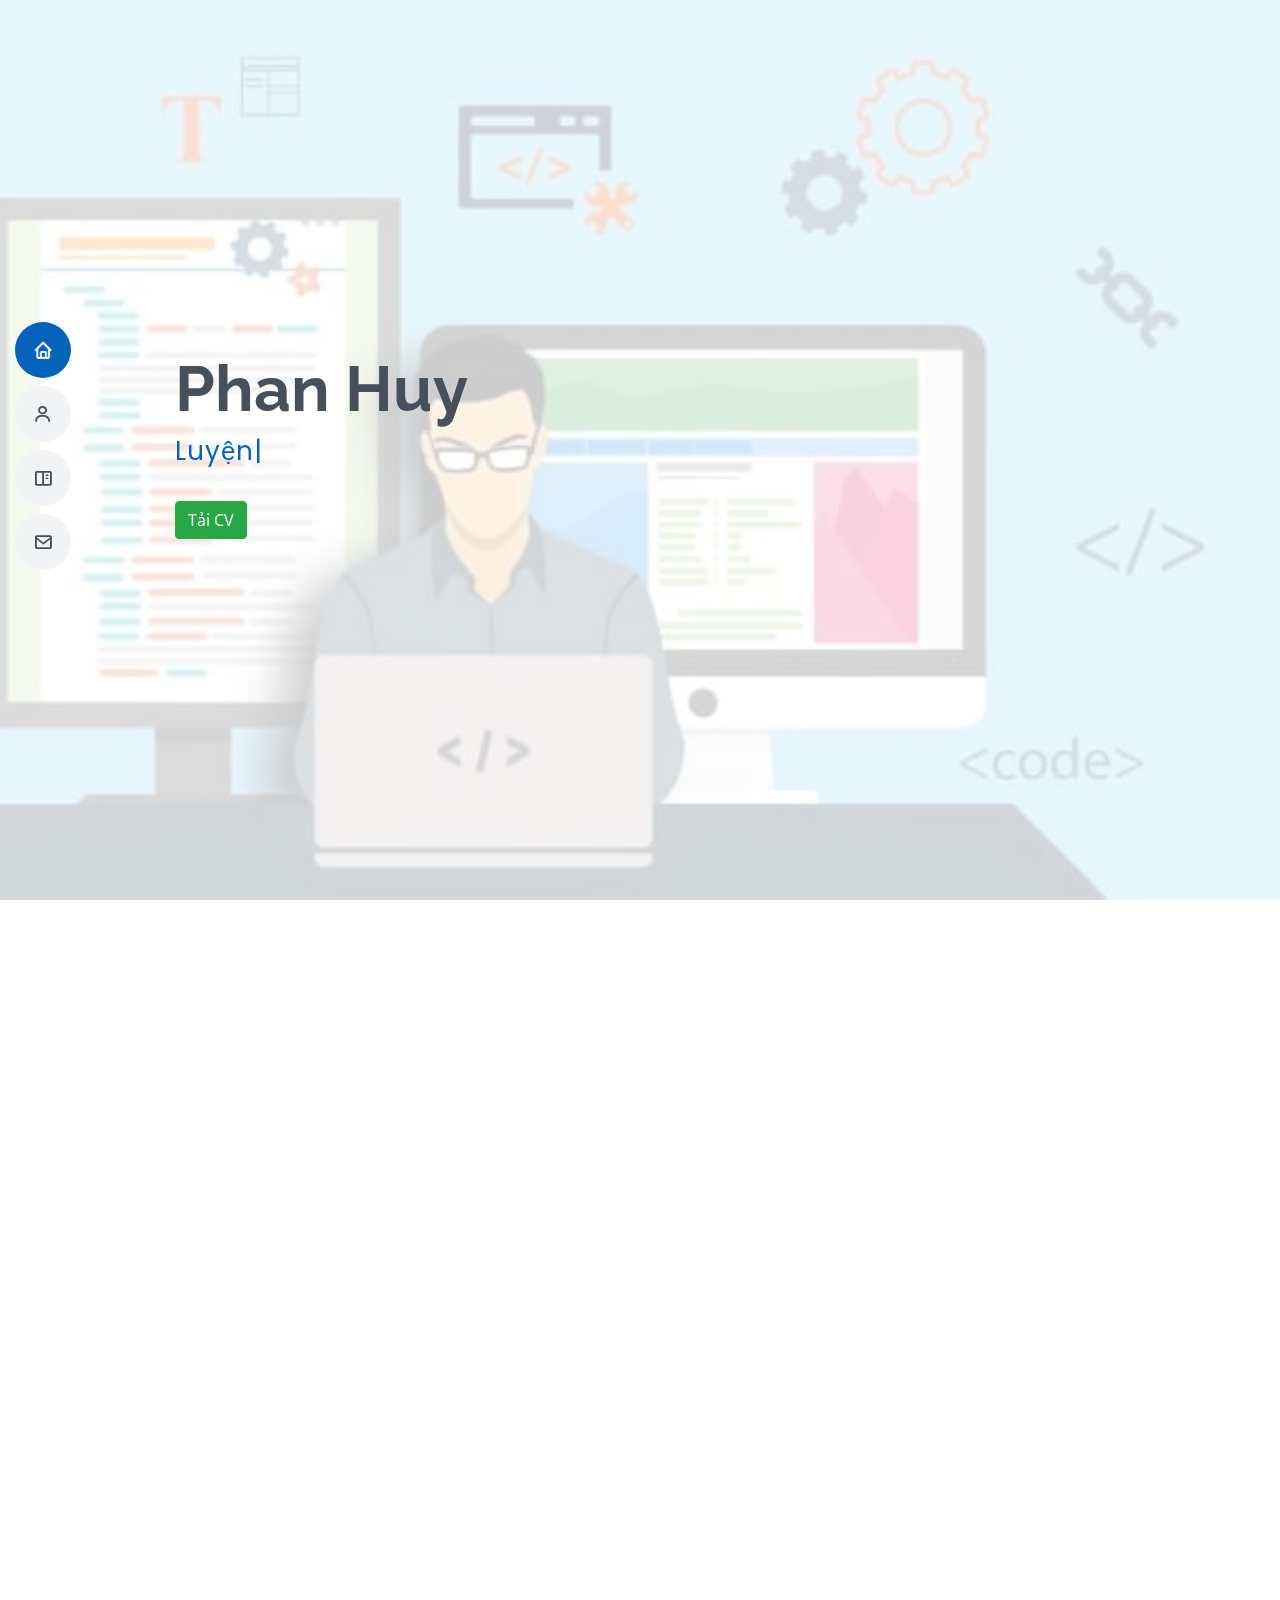
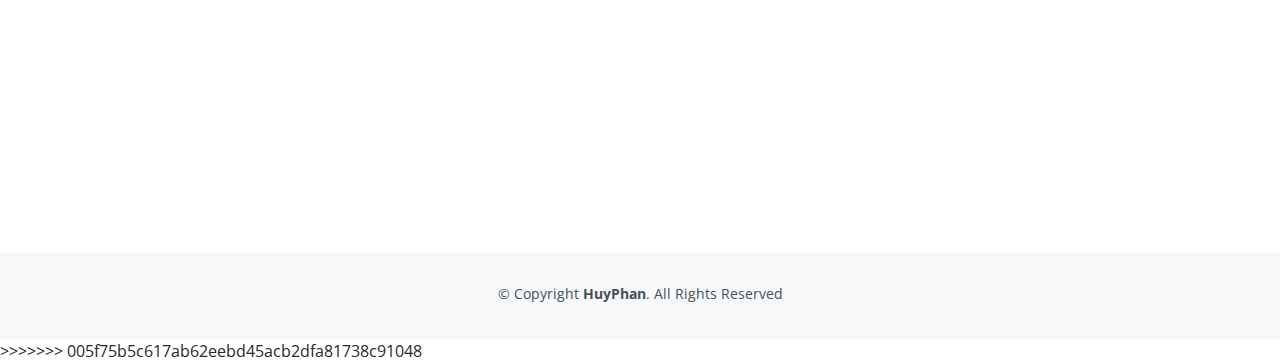
==== index.html @ cb1ea362 "push cv" ====
<!DOCTYPE html>
<html lang="en">

<head>
  <meta charset="utf-8">
  <meta content="width=device-width, initial-scale=1.0" name="viewport">

  <title>CVPhanHuy-ASP.NET Core Developer</title>
  <meta content="" name="description">
  <meta content="" name="keywords">

  <!-- Favicons -->
  <link href="assets/img/identification.png" rel="icon">
  <link href="assets/img/apple-touch-icon.png" rel="apple-touch-icon">

  <!-- Google Fonts -->
  <link
    href="https://fonts.googleapis.com/css?family=Open+Sans:300,300i,400,400i,600,600i,700,700i|Raleway:300,300i,400,400i,500,500i,600,600i,700,700i|Poppins:300,300i,400,400i,500,500i,600,600i,700,700i"
    rel="stylesheet">

  <!-- Vendor CSS Files -->
  <link href="assets/vendor/bootstrap/css/bootstrap.min.css" rel="stylesheet">
  <link href="assets/vendor/icofont/icofont.min.css" rel="stylesheet">
  <link href="assets/vendor/boxicons/css/boxicons.min.css" rel="stylesheet">
  <link href="assets/vendor/venobox/venobox.css" rel="stylesheet">
  <link href="assets/vendor/owl.carousel/assets/owl.carousel.min.css" rel="stylesheet">
  <link href="assets/vendor/aos/aos.css" rel="stylesheet">
  <link rel="stylesheet" href="https://pro.fontawesome.com/releases/v5.10.0/css/all.css"
    integrity="sha384-AYmEC3Yw5cVb3ZcuHtOA93w35dYTsvhLPVnYs9eStHfGJvOvKxVfELGroGkvsg+p" crossorigin="anonymous" />

  <!-- Template Main CSS File -->
  <link href="assets/css/style.css" rel="stylesheet">

  <!-- =======================================================
  * Template Name: MyResume - v2.2.1
  * Template URL: https://bootstrapmade.com/free-html-bootstrap-template-my-resume/
  * Author: BootstrapMade.com
  * License: https://bootstrapmade.com/license/
  ======================================================== -->
</head>

<body>

  <!-- ======= Mobile nav toggle button ======= -->
  <button type="button" class="mobile-nav-toggle d-xl-none"><i class="icofont-navigation-menu"></i></button>

  <!-- ======= Header ======= -->
  <header id="header" class="d-flex flex-column justify-content-center">

    <nav class="nav-menu">
      <ul>
        <li class="active"><a href="#hero"><i class="bx bx-home"></i> <span>Home</span></a></li>
        <li><a href="#about"><i class="bx bx-user"></i> <span>About</span></a></li>
        <li><a href="#portfolio"><i class="bx bx-book-content"></i> <span>Portfolio</span></a></li>
        <li><a href="#contact"><i class="bx bx-envelope"></i> <span>Contact</span></a></li>
      </ul>
    </nav><!-- .nav-menu -->

  </header><!-- End Header -->

  <!-- ======= Hero Section ======= -->
  <section id="hero" class="d-flex flex-column justify-content-center">
    <div class="container" data-aos="zoom-in" data-aos-delay="100">
      <h1>Phan Huy</h1>
      <p><span class="typed" data-typed-items="Luyện tập thử thách không ngại khó!!"></span></p>
      <div class="social-links">
        <a href="assets/img/Phan-Huy-TopCV.vn-200521.111510.pdf" download><button class="btn btn-success">Tải
            CV</button></a>
      </div>
    </div>
  </section><!-- End Hero -->

  <main id="main">
    <!-- ======= About Section ======= -->
    <section id="about" class="about">
      <div class="container" data-aos="fade-up">

        <div class="section-title">
          <h2>Giới thiệu</h2>
        </div>
        <div class="row">
          <div class="col-lg-4">
            <img src="assets/img/Avatar3.JPG" class="img-fluid" alt="">
          </div>
          <div class="col-lg-8 pt-4 pt-lg-0 content">
            <h3>Phan Huy</h3>
            <p class="font-italic">
              ASP.NET Core Developer
            </p>
            <div class="row">
              <div class="col-lg-8">
                <ul>
                  <li><i class="icofont-rounded-right"></i> <strong>Ngày sinh:</strong> 27/11/1998</li>
                  <li><i class="icofont-rounded-right"></i> <strong>SĐT:</strong> 0905739784</li>
                  <li><i class="icofont-rounded-right"></i> <strong>Địa chỉ Email:</strong> huyphan2351@gmail.com</li>
                  <li><i class="icofont-rounded-right"></i> <strong>Sở thích:</strong> Chơi game, đá bóng, đọc sách
                  </li>
                  <li><i class="icofont-rounded-right"></i> <strong>Nơi sống:</strong> Thuận an , Phú Vang , Thừa Thiên
                    Huế</strong> </li>
                </ul>
              </div>

              <div class="row">
                <div class="col-lg-12">
                  <ul>
                    <li><i class="icofont-rounded-right"></i> <strong>Mục tiêu nghề nghiệp:</strong> Mong muốn trở thành
                      1 lập trình viên
                      chuyên nghiệp và được làm việc trong
                      một môi trường hòa đồng vui vẻ , Hi vọng được học
                      hỏi và trao dồi thêm nhiều kiến thức ,
                      kinh nghiệm để trở thành Senior trong
                      5 năm tới.
                    </li>
                  </ul>
                </div>
              </div>
            </div>
          </div>
        </div>

      </div>
    </section><!-- End About Section -->

    <!-- ======= Skills Section ======= -->
    <section id="skills" class="skills section-bg">
      <div class="container" data-aos="fade-up">

        <div class="section-title">
          <h2>Kỹ năng</h2>
          <p>Những kỹ năng đã học được khi học ở Codegym</p>
        </div>

        <div class="row skills-content">

          <div class="col-lg-6">

            <div class="progress">
              <span class="skill">HTML,CSS,JavaScript<i class="val">40%</i></span>
              <div class="progress-bar-wrap">
                <div class="progress-bar" role="progressbar" aria-valuenow="40" aria-valuemin="0" aria-valuemax="100">
                </div>
              </div>
            </div>

            <div class="progress">
              <span class="skill">Bootstrap 4<i class="val">30%</i></span>
              <div class="progress-bar-wrap">
                <div class="progress-bar" role="progressbar" aria-valuenow="30" aria-valuemin="0" aria-valuemax="100">
                </div>
              </div>
            </div>

            <div class="progress">
              <span class="skill">Angular 11<i class="val">20%</i></span>
              <div class="progress-bar-wrap">
                <div class="progress-bar" role="progressbar" aria-valuenow="20" aria-valuemin="0" aria-valuemax="100">
                </div>
              </div>
            </div>

            <div class="progress">
              <span class="skill">Teamwork <i class="val">50%</i></span>
              <div class="progress-bar-wrap">
                <div class="progress-bar" role="progressbar" aria-valuenow="50" aria-valuemin="0" aria-valuemax="100">
                </div>
              </div>
            </div>


            <div class="progress">
              <span class="skill">Tiếng Anh <i class="val">20%</i></span>
              <div class="progress-bar-wrap">
                <div class="progress-bar" role="progressbar" aria-valuenow="20" aria-valuemin="0" aria-valuemax="100">
                </div>
              </div>
            </div>
          </div>

          <div class="col-lg-6">

            <div class="progress">
              <span class="skill">C# , ASP.NET Core 3.1<i class="val">50%</i></span>
              <div class="progress-bar-wrap">
                <div class="progress-bar" role="progressbar" aria-valuenow="50" aria-valuemin="0" aria-valuemax="100">
                </div>
              </div>
            </div>

            <div class="progress">
              <span class="skill">Entity Framework Core 3.1 , Identity Framework Core 3.1<i class="val">50%</i></span>
              <div class="progress-bar-wrap">
                <div class="progress-bar" role="progressbar" aria-valuenow="50" aria-valuemin="0" aria-valuemax="100">
                </div>
              </div>
            </div>

            <div class="progress">
              <span class="skill"> OOP, MVC <i class="val">40%</i></span>
              <div class="progress-bar-wrap">
                <div class="progress-bar" role="progressbar" aria-valuenow="40" aria-valuemin="0" aria-valuemax="100">
                </div>
              </div>
            </div>

            <div class="progress">
              <span class="skill"> REST API,Dapper <i class="val">30%</i></span>
              <div class="progress-bar-wrap">
                <div class="progress-bar" role="progressbar" aria-valuenow="30" aria-valuemin="0" aria-valuemax="100">
                </div>
              </div>
            </div>

            <div class="progress">
              <span class="skill">SQL Server 2017<i class="val">30%</i></span>
              <div class="progress-bar-wrap">
                <div class="progress-bar" role="progressbar" aria-valuenow="30" aria-valuemin="0" aria-valuemax="100">
                </div>
              </div>
            </div>


          </div>

        </div>
    </section><!-- End Skills Section -->

    <!-- ======= Portfolio Section ======= -->
    <section id="portfolio" class="portfolio section-bg">
      <div class="container" data-aos="fade-up">

        <div class="section-title">
          <h2>Portfolio</h2>
        </div>

        <div class="row">
          <div class="col-lg-12 d-flex justify-content-center" data-aos="fade-up" data-aos-delay="100">
            <ul id="portfolio-flters">
              <li data-filter="*" class="filter-active">All</li>
              <li data-filter=".filter-app">Module 1</li>
              <li data-filter=".filter-card">Module 5</li>
              <li data-filter=".filter-web">Module 3</li>
            </ul>
          </div>
        </div>

        <div class="row portfolio-container" data-aos="fade-up" data-aos-delay="200">

          <div class="col-lg-4 col-md-6 portfolio-item filter-app">
            <div class="portfolio-wrap">
              <img src="assets/img/portfolio/navishop.png" class="img-fluid" alt="">
              <div class="portfolio-info">
                <h4>Module 1</h4>
                <p>Website với Html và CSS</p>
                <div class="portfolio-links">
                  <a href="portfolio-details.html" data-gall="portfolioDetailsGallery" data-vbtype="iframe"
                    class="venobox" title="Portfolio Details"><i class="bx bx-link"></i></a>
                </div>
                <div class="portfolio-links">
                  <a target="_blank" href="https://github.com/huyphan222/Casestudy"><i
                      class="fab fa-github-square"></i></a>
                </div>
              </div>
            </div>
          </div>

          <div class="col-lg-4 col-md-6 portfolio-item filter-card">
            <div class="portfolio-wrap">
              <img src="assets/img/portfolio/Untitled.png" class="img-fluid" alt="">
              <div class="portfolio-info">
                <h4>Module 5</h4>
                <p>Website với Angular 11 , ASP.NET Core 3.1 ,RESTful API , SQL Server 2017</p>
                <div class="portfolio-links">
                  <a target="_blank" href="portfolio-details3.html" data-gall="portfolioDetailsGallery"
                    data-vbtype="iframe" class="venobox" title="Portfolio Details"><i class="bx bx-link"></i></a>
                </div>
                <div class="portfolio-links">
                  <a target="_blank" href="https://github.com/NhatTan2007/MedicalExaminationFE"><i
                      class="fab fa-angular"></i></a>
                  <a target="_blank" href="https://github.com/NhatTan2007/MedicalExaminationBE"><i
                      class="fab fa-github-square"></i></a>
                </div>
              </div>
            </div>
          </div>


          <div class="col-lg-4 col-md-6 portfolio-item filter-web">
            <div class="portfolio-wrap">
              <img src="assets/img/portfolio/footballshop.png" class="img-fluid" alt="">
              <div class="portfolio-info">
                <h4>Module 3</h4>
                <p>Website với ASP.NetCore 3.1 MVC , EntityFrameWorkCore,Identity ,SQL Server 2017 </p>
                <div class="portfolio-links">
                  <a href="portfolio-details2.html" data-gall="portfolioDetailsGallery" data-vbtype="iframe"
                    class="venobox" title="Portfolio Details"><i class="bx bx-link"></i></a>
                </div>
                <div class="portfolio-links">
                  <a target="_blank"
                    href="https://github.com/huyphan222/CS-Module3-football-clothing/tree/master/CaseStudy"><i
                      class="fab fa-github-square"></i></a>
                </div>
              </div>
            </div>
          </div>


        </div>
    </section><!-- End Portfolio Section -->


    <!-- ======= Testimonials Section ======= -->
    <section id="testimonials" class="testimonials section-bg">
      <div class="container" data-aos="fade-up">

        <div class="section-title">
          <h2>Người tham chiếu</h2>
        </div>

        <div class="owl-carousel testimonials-carousel" data-aos="zoom-in" data-aos-delay="100">

          <div class="testimonial-item">
            <img src="assets/img/testimonials/AnhKhoa.png" class="testimonial-img" alt="">
            <h3>Nguyễn Hữu Anh Khoa</h3>
            <h4>Giám đốc bộ phận đạo tạo CodeGym chi nhánh Huế </h4>
            <h4>Số điện thoại: 0935 216 417</h4>
            <h4>Email: khoa.nguyen@codegym.com</h4>
          </div>
        </div>
      </div>
    </section><!-- End Testimonials Section -->

    <section id="contact" class="facts">
      <div class="container" data-aos="fade-up">
        <div class="section-title">
          <h2>Liên Hệ</h2>
        </div>
        <div class="row">
          <div class="col-lg-3 col-md-6">
            <div class="count-box">
              <i class="bx bxl-facebook"></i>
              <p>fb.com/huyphan222</p>
            </div>
          </div>

          <div class="col-lg-3 col-md-6 mt-5 mt-md-0">
            <div class="count-box">
              <i class="icofont-email"></i>
              <p>huyphan2513@gmail.com</p>
            </div>
          </div>

          <div class="col-lg-3 col-md-6 mt-5 mt-lg-0">
            <div class="count-box">
              <i class="icofont-smart-phone"></i>
              <p>0905 739 784</p>
            </div>
          </div>

          <div class="col-lg-3 col-md-6 mt-5 mt-lg-0">
            <div class="count-box">
              <i class="icofont-location-arrow"></i>
              <p>2/58 Lê Quang Định, Thuận An , Phú Vang , Thừa Thiên Huế</p>
            </div>
          </div>
        </div>
      </div>
    </section>


  </main><!-- End #main -->

  <!-- ======= Footer ======= -->
  <footer id="footer">
    <div class="container">
      <div class="copyright">
        &copy; Copyright <strong><span>HuyPhan</span></strong>. All Rights Reserved
      </div>

  </footer><!-- End Footer -->
  <a href="#" class="back-to-top"><i class="bx bx-up-arrow-alt"></i></a>
  <div id="preloader"></div>

  <!-- Vendor JS Files -->
  <script src="assets/vendor/jquery/jquery.min.js"></script>
  <script src="assets/vendor/bootstrap/js/bootstrap.bundle.min.js"></script>
  <script src="assets/vendor/jquery.easing/jquery.easing.min.js"></script>
  <script src="assets/vendor/php-email-form/validate.js"></script>
  <script src="assets/vendor/waypoints/jquery.waypoints.min.js"></script>
  <script src="assets/vendor/counterup/counterup.min.js"></script>
  <script src="assets/vendor/isotope-layout/isotope.pkgd.min.js"></script>
  <script src="assets/vendor/venobox/venobox.min.js"></script>
  <script src="assets/vendor/owl.carousel/owl.carousel.min.js"></script>
  <script src="assets/vendor/typed.js/typed.min.js"></script>
  <script src="assets/vendor/aos/aos.js"></script>

  <!-- Template Main JS File -->
  <script src="assets/js/main.js"></script>

</body>

>>>>>>> 005f75b5c617ab62eebd45acb2dfa81738c91048

</html>
---- assets/vendor/venobox/venobox.css ----
/* ------ venobox.css --------*/
.vbox-overlay *, .vbox-overlay *:before, .vbox-overlay *:after{
    -webkit-backface-visibility: hidden;
    -webkit-box-sizing:border-box;
    -moz-box-sizing:border-box;
    box-sizing:border-box;
}
.vbox-overlay * { 
    -webkit-backface-visibility: visible;
    backface-visibility: visible;
}
.vbox-overlay{
    display: -webkit-flex;
    display: flex;
    -webkit-flex-direction: column;
    flex-direction: column;
    -webkit-justify-content: center;
    justify-content: center;
    -webkit-align-items: center;
    align-items: center;
    position: fixed;
    left: 0;
    top: 0;
    bottom: 0;
    right: 0;
    z-index: 999999;
}

/* ----- navigation ----- */
.vbox-title{
    width: 100%;
    height: 40px;
    float: left;
    text-align: center;
    line-height: 28px;
    font-size: 12px;
    padding: 6px 50px;
    overflow: hidden;
    position: fixed;
    display: none;
    left: 0;
    z-index: 89;
}
.vbox-close{
    cursor: pointer;
    position: fixed;
    top: -1px;
    right: 0;
    width: 50px;
    height: 40px;
    padding: 6px;
    display: block;
    background-position:10px center;
    overflow: hidden;
    font-size: 24px;
    line-height: 1;
    text-align: center;
    z-index: 99;
}
.vbox-left{
    cursor: pointer;
    position: fixed;
    left: 0;
    height: 40px;
    overflow: hidden;
    line-height: 28px;
    font-size: 12px;
    z-index: 99;
    display: flex;
    align-items:center;
}
.vbox-num{
    display: inline-block;
    margin: 6px 0 6px 15px;
}
/* ----- Social share ----- */
.vbox-share{
    line-height: 28px;
    font-size: 12px;
    overflow: hidden;
    position: fixed;
    left: 0;
    z-index: 98;
    display: flex;
    align-items:center;
    justify-content: center;
    width: 100%;
    text-align: center;
}
.vbox-share svg{
    max-height: 28px;
    width: 28px;
    z-index: 10;
    margin-left: 12px;
    margin-top: 6px;
    margin-bottom: 6px;
    vertical-align: middle;
}


/* ----- navigation ARROWS ----- */
.vbox-next, .vbox-prev{
    position: fixed;
    top: 50%;
    margin-top: -15px;
    overflow: hidden;
    cursor: pointer;
    display: block;
    width: 45px;
    height: 45px;
    z-index: 99;
}
.vbox-next span, .vbox-prev span{
    position: relative;
    width: 20px;
    height: 20px;
    border: 2px solid transparent;
    border-top-color: #B6B6B6;
    border-right-color: #B6B6B6;
    text-indent: -100px;
    position: absolute;
    top: 8px;
    display: block;
}
.vbox-prev{
    left: 15px;
}
.vbox-next{
    right: 15px;
}
.vbox-prev span{
    left: 10px;
    -ms-transform: rotate(-135deg);
    -webkit-transform: rotate(-135deg);
    transform: rotate(-135deg);
}
.vbox-next span{
    -ms-transform: rotate(45deg);
    -webkit-transform: rotate(45deg);
    transform: rotate(45deg);
    right: 10px;
}
/* ------- inline window ------ */
.vbox-inline{
    width: 420px;
    height: 315px;
    height: 70vh;
    padding: 10px;
    background: #fff;
    margin: 0 auto;
    overflow: auto;
    text-align: left;
}
/* ------- Video & iFrames window ------ */
.venoframe{
    max-width: 100%;
    width: 100%;
    border: none;
    width: 100%;
    height: 260px;
    height: 70vh;
}
.venoframe.vbvid{
    height: 260px;
}
@media (min-width: 768px) {
    .venoframe, .vbox-inline{
        width: 90%;
        height: 360px;
        height: 70vh;
    }
    .venoframe.vbvid{
        width: 640px;
        height: 360px;
    }
}
@media (min-width: 992px) {
    .venoframe, .vbox-inline{
        max-width: 1200px;
        width: 80%;
        height: 540px;
        height: 70vh;
    }
    .venoframe.vbvid{
        width: 960px;
        height: 540px;
    }
}
/* 
Please do NOT edit this part! 
or at least read this note: http://i.imgur.com/7C0ws9e.gif
*/
.vbox-open{
    overflow: hidden;
}
.vbox-container{
    position: absolute;
    left: 0;
    right: 0;
    top: 0;
    bottom: 0;
    overflow-x: hidden;
    overflow-y: scroll;
    overflow-scrolling: touch;
    -webkit-overflow-scrolling: touch;
    z-index: 20;
    max-height: 100%;

}

.vbox-content{
    text-align: center;
    float: left;
    width: 100%;
    position: relative;
    overflow: hidden;
    padding: 20px 4%;
}
.vbox-container img{
    max-width: 100%;
    height: auto;
}
.vbox-figlio{
    box-shadow: 0 0 12px rgba(0,0,0,0.19), 0 6px 6px rgba(0,0,0,0.23);
    max-width: 100%;
    text-align: initial;
}
img.vbox-figlio{
    -webkit-user-select: none;
-khtml-user-select: none;
-moz-user-select: none;
-o-user-select: none;
user-select: none;
}
.vbox-content.swipe-left{
    margin-left: -200px !important;
}
.vbox-content.swipe-right{
    margin-left: 200px !important;
}
.vbox-animated{
    webkit-transition: margin 300ms ease-out;
    transition: margin 300ms ease-out;
}

/* ---------- preloader ----------
 * SPINKIT 
 * http://tobiasahlin.com/spinkit/
-------------------------------- */
.sk-double-bounce,.sk-rotating-plane{width:40px;height:40px;margin:40px auto}.sk-rotating-plane{background-color:#333;-webkit-animation:sk-rotatePlane 1.2s infinite ease-in-out;animation:sk-rotatePlane 1.2s infinite ease-in-out}@-webkit-keyframes sk-rotatePlane{0%{-webkit-transform:perspective(120px) rotateX(0) rotateY(0);transform:perspective(120px) rotateX(0) rotateY(0)}50%{-webkit-transform:perspective(120px) rotateX(-180.1deg) rotateY(0);transform:perspective(120px) rotateX(-180.1deg) rotateY(0)}100%{-webkit-transform:perspective(120px) rotateX(-180deg) rotateY(-179.9deg);transform:perspective(120px) rotateX(-180deg) rotateY(-179.9deg)}}@keyframes sk-rotatePlane{0%{-webkit-transform:perspective(120px) rotateX(0) rotateY(0);transform:perspective(120px) rotateX(0) rotateY(0)}50%{-webkit-transform:perspective(120px) rotateX(-180.1deg) rotateY(0);transform:perspective(120px) rotateX(-180.1deg) rotateY(0)}100%{-webkit-transform:perspective(120px) rotateX(-180deg) rotateY(-179.9deg);transform:perspective(120px) rotateX(-180deg) rotateY(-179.9deg)}}.sk-double-bounce{position:relative}.sk-double-bounce .sk-child{width:100%;height:100%;border-radius:50%;background-color:#333;opacity:.6;position:absolute;top:0;left:0;-webkit-animation:sk-doubleBounce 2s infinite ease-in-out;animation:sk-doubleBounce 2s infinite ease-in-out}.sk-chasing-dots .sk-child,.sk-spinner-pulse,.sk-three-bounce .sk-child{background-color:#333;border-radius:100%}.sk-double-bounce .sk-double-bounce2{-webkit-animation-delay:-1s;animation-delay:-1s}@-webkit-keyframes sk-doubleBounce{0%,100%{-webkit-transform:scale(0);transform:scale(0)}50%{-webkit-transform:scale(1);transform:scale(1)}}@keyframes sk-doubleBounce{0%,100%{-webkit-transform:scale(0);transform:scale(0)}50%{-webkit-transform:scale(1);transform:scale(1)}}.sk-wave{margin:40px auto;width:50px;height:40px;text-align:center;font-size:10px}.sk-wave .sk-rect{background-color:#333;height:100%;width:6px;display:inline-block;-webkit-animation:sk-waveStretchDelay 1.2s infinite ease-in-out;animation:sk-waveStretchDelay 1.2s infinite ease-in-out}.sk-wave .sk-rect1{-webkit-animation-delay:-1.2s;animation-delay:-1.2s}.sk-wave .sk-rect2{-webkit-animation-delay:-1.1s;animation-delay:-1.1s}.sk-wave .sk-rect3{-webkit-animation-delay:-1s;animation-delay:-1s}.sk-wave .sk-rect4{-webkit-animation-delay:-.9s;animation-delay:-.9s}.sk-wave .sk-rect5{-webkit-animation-delay:-.8s;animation-delay:-.8s}@-webkit-keyframes sk-waveStretchDelay{0%,100%,40%{-webkit-transform:scaleY(.4);transform:scaleY(.4)}20%{-webkit-transform:scaleY(1);transform:scaleY(1)}}@keyframes sk-waveStretchDelay{0%,100%,40%{-webkit-transform:scaleY(.4);transform:scaleY(.4)}20%{-webkit-transform:scaleY(1);transform:scaleY(1)}}.sk-wandering-cubes{margin:40px auto;width:40px;height:40px;position:relative}.sk-wandering-cubes .sk-cube{background-color:#333;width:10px;height:10px;position:absolute;top:0;left:0;-webkit-animation:sk-wanderingCube 1.8s ease-in-out -1.8s infinite both;animation:sk-wanderingCube 1.8s ease-in-out -1.8s infinite both}.sk-chasing-dots,.sk-spinner-pulse{width:40px;height:40px;margin:40px auto}.sk-wandering-cubes .sk-cube2{-webkit-animation-delay:-.9s;animation-delay:-.9s}@-webkit-keyframes sk-wanderingCube{0%{-webkit-transform:rotate(0);transform:rotate(0)}25%{-webkit-transform:translateX(30px) rotate(-90deg) scale(.5);transform:translateX(30px) rotate(-90deg) scale(.5)}50%{-webkit-transform:translateX(30px) translateY(30px) rotate(-179deg);transform:translateX(30px) translateY(30px) rotate(-179deg)}50.1%{-webkit-transform:translateX(30px) translateY(30px) rotate(-180deg);transform:translateX(30px) translateY(30px) rotate(-180deg)}75%{-webkit-transform:translateX(0) translateY(30px) rotate(-270deg) scale(.5);transform:translateX(0) translateY(30px) rotate(-270deg) scale(.5)}100%{-webkit-transform:rotate(-360deg);transform:rotate(-360deg)}}@keyframes sk-wanderingCube{0%{-webkit-transform:rotate(0);transform:rotate(0)}25%{-webkit-transform:translateX(30px) rotate(-90deg) scale(.5);transform:translateX(30px) rotate(-90deg) scale(.5)}50%{-webkit-transform:translateX(30px) translateY(30px) rotate(-179deg);transform:translateX(30px) translateY(30px) rotate(-179deg)}50.1%{-webkit-transform:translateX(30px) translateY(30px) rotate(-180deg);transform:translateX(30px) translateY(30px) rotate(-180deg)}75%{-webkit-transform:translateX(0) translateY(30px) rotate(-270deg) scale(.5);transform:translateX(0) translateY(30px) rotate(-270deg) scale(.5)}100%{-webkit-transform:rotate(-360deg);transform:rotate(-360deg)}}.sk-spinner-pulse{-webkit-animation:sk-pulseScaleOut 1s infinite ease-in-out;animation:sk-pulseScaleOut 1s infinite ease-in-out}@-webkit-keyframes sk-pulseScaleOut{0%{-webkit-transform:scale(0);transform:scale(0)}100%{-webkit-transform:scale(1);transform:scale(1);opacity:0}}@keyframes sk-pulseScaleOut{0%{-webkit-transform:scale(0);transform:scale(0)}100%{-webkit-transform:scale(1);transform:scale(1);opacity:0}}.sk-chasing-dots{position:relative;text-align:center;-webkit-animation:sk-chasingDotsRotate 2s infinite linear;animation:sk-chasingDotsRotate 2s infinite linear}.sk-chasing-dots .sk-child{width:60%;height:60%;display:inline-block;position:absolute;top:0;-webkit-animation:sk-chasingDotsBounce 2s infinite ease-in-out;animation:sk-chasingDotsBounce 2s infinite ease-in-out}.sk-chasing-dots .sk-dot2{top:auto;bottom:0;-webkit-animation-delay:-1s;animation-delay:-1s}@-webkit-keyframes sk-chasingDotsRotate{100%{-webkit-transform:rotate(360deg);transform:rotate(360deg)}}@keyframes sk-chasingDotsRotate{100%{-webkit-transform:rotate(360deg);transform:rotate(360deg)}}@-webkit-keyframes sk-chasingDotsBounce{0%,100%{-webkit-transform:scale(0);transform:scale(0)}50%{-webkit-transform:scale(1);transform:scale(1)}}@keyframes sk-chasingDotsBounce{0%,100%{-webkit-transform:scale(0);transform:scale(0)}50%{-webkit-transform:scale(1);transform:scale(1)}}.sk-three-bounce{margin:40px auto;width:80px;text-align:center}.sk-three-bounce .sk-child{width:20px;height:20px;display:inline-block;-webkit-animation:sk-three-bounce 1.4s ease-in-out 0s infinite both;animation:sk-three-bounce 1.4s ease-in-out 0s infinite both}.sk-circle .sk-child:before,.sk-fading-circle .sk-circle:before{display:block;border-radius:100%;content:'';background-color:#333}.sk-three-bounce .sk-bounce1{-webkit-animation-delay:-.32s;animation-delay:-.32s}.sk-three-bounce .sk-bounce2{-webkit-animation-delay:-.16s;animation-delay:-.16s}@-webkit-keyframes sk-three-bounce{0%,100%,80%{-webkit-transform:scale(0);transform:scale(0)}40%{-webkit-transform:scale(1);transform:scale(1)}}@keyframes sk-three-bounce{0%,100%,80%{-webkit-transform:scale(0);transform:scale(0)}40%{-webkit-transform:scale(1);transform:scale(1)}}.sk-circle{margin:40px auto;width:40px;height:40px;position:relative}.sk-circle .sk-child{width:100%;height:100%;position:absolute;left:0;top:0}.sk-circle .sk-child:before{margin:0 auto;width:15%;height:15%;-webkit-animation:sk-circleBounceDelay 1.2s infinite ease-in-out both;animation:sk-circleBounceDelay 1.2s infinite ease-in-out both}.sk-circle .sk-circle2{-webkit-transform:rotate(30deg);-ms-transform:rotate(30deg);transform:rotate(30deg)}.sk-circle .sk-circle3{-webkit-transform:rotate(60deg);-ms-transform:rotate(60deg);transform:rotate(60deg)}.sk-circle .sk-circle4{-webkit-transform:rotate(90deg);-ms-transform:rotate(90deg);transform:rotate(90deg)}.sk-circle .sk-circle5{-webkit-transform:rotate(120deg);-ms-transform:rotate(120deg);transform:rotate(120deg)}.sk-circle .sk-circle6{-webkit-transform:rotate(150deg);-ms-transform:rotate(150deg);transform:rotate(150deg)}.sk-circle .sk-circle7{-webkit-transform:rotate(180deg);-ms-transform:rotate(180deg);transform:rotate(180deg)}.sk-circle .sk-circle8{-webkit-transform:rotate(210deg);-ms-transform:rotate(210deg);transform:rotate(210deg)}.sk-circle .sk-circle9{-webkit-transform:rotate(240deg);-ms-transform:rotate(240deg);transform:rotate(240deg)}.sk-circle .sk-circle10{-webkit-transform:rotate(270deg);-ms-transform:rotate(270deg);transform:rotate(270deg)}.sk-circle .sk-circle11{-webkit-transform:rotate(300deg);-ms-transform:rotate(300deg);transform:rotate(300deg)}.sk-circle .sk-circle12{-webkit-transform:rotate(330deg);-ms-transform:rotate(330deg);transform:rotate(330deg)}.sk-circle .sk-circle2:before{-webkit-animation-delay:-1.1s;animation-delay:-1.1s}.sk-circle .sk-circle3:before{-webkit-animation-delay:-1s;animation-delay:-1s}.sk-circle .sk-circle4:before{-webkit-animation-delay:-.9s;animation-delay:-.9s}.sk-circle .sk-circle5:before{-webkit-animation-delay:-.8s;animation-delay:-.8s}.sk-circle .sk-circle6:before{-webkit-animation-delay:-.7s;animation-delay:-.7s}.sk-circle .sk-circle7:before{-webkit-animation-delay:-.6s;animation-delay:-.6s}.sk-circle .sk-circle8:before{-webkit-animation-delay:-.5s;animation-delay:-.5s}.sk-circle .sk-circle9:before{-webkit-animation-delay:-.4s;animation-delay:-.4s}.sk-circle .sk-circle10:before{-webkit-animation-delay:-.3s;animation-delay:-.3s}.sk-circle .sk-circle11:before{-webkit-animation-delay:-.2s;animation-delay:-.2s}.sk-circle .sk-circle12:before{-webkit-animation-delay:-.1s;animation-delay:-.1s}@-webkit-keyframes sk-circleBounceDelay{0%,100%,80%{-webkit-transform:scale(0);transform:scale(0)}40%{-webkit-transform:scale(1);transform:scale(1)}}@keyframes sk-circleBounceDelay{0%,100%,80%{-webkit-transform:scale(0);transform:scale(0)}40%{-webkit-transform:scale(1);transform:scale(1)}}.sk-cube-grid{width:40px;height:40px;margin:40px auto}.sk-cube-grid .sk-cube{width:33.33%;height:33.33%;background-color:#333;float:left;-webkit-animation:sk-cubeGridScaleDelay 1.3s infinite ease-in-out;animation:sk-cubeGridScaleDelay 1.3s infinite ease-in-out}.sk-cube-grid .sk-cube1{-webkit-animation-delay:.2s;animation-delay:.2s}.sk-cube-grid .sk-cube2{-webkit-animation-delay:.3s;animation-delay:.3s}.sk-cube-grid .sk-cube3{-webkit-animation-delay:.4s;animation-delay:.4s}.sk-cube-grid .sk-cube4{-webkit-animation-delay:.1s;animation-delay:.1s}.sk-cube-grid .sk-cube5{-webkit-animation-delay:.2s;animation-delay:.2s}.sk-cube-grid .sk-cube6{-webkit-animation-delay:.3s;animation-delay:.3s}.sk-cube-grid .sk-cube7{-webkit-animation-delay:0ms;animation-delay:0ms}.sk-cube-grid .sk-cube8{-webkit-animation-delay:.1s;animation-delay:.1s}.sk-cube-grid .sk-cube9{-webkit-animation-delay:.2s;animation-delay:.2s}@-webkit-keyframes sk-cubeGridScaleDelay{0%,100%,70%{-webkit-transform:scale3D(1,1,1);transform:scale3D(1,1,1)}35%{-webkit-transform:scale3D(0,0,1);transform:scale3D(0,0,1)}}@keyframes sk-cubeGridScaleDelay{0%,100%,70%{-webkit-transform:scale3D(1,1,1);transform:scale3D(1,1,1)}35%{-webkit-transform:scale3D(0,0,1);transform:scale3D(0,0,1)}}.sk-fading-circle{margin:40px auto;width:40px;height:40px;position:relative}.sk-fading-circle .sk-circle{width:100%;height:100%;position:absolute;left:0;top:0}.sk-fading-circle .sk-circle:before{margin:0 auto;width:15%;height:15%;-webkit-animation:sk-circleFadeDelay 1.2s infinite ease-in-out both;animation:sk-circleFadeDelay 1.2s infinite ease-in-out both}.sk-fading-circle .sk-circle2{-webkit-transform:rotate(30deg);-ms-transform:rotate(30deg);transform:rotate(30deg)}.sk-fading-circle .sk-circle3{-webkit-transform:rotate(60deg);-ms-transform:rotate(60deg);transform:rotate(60deg)}.sk-fading-circle .sk-circle4{-webkit-transform:rotate(90deg);-ms-transform:rotate(90deg);transform:rotate(90deg)}.sk-fading-circle .sk-circle5{-webkit-transform:rotate(120deg);-ms-transform:rotate(120deg);transform:rotate(120deg)}.sk-fading-circle .sk-circle6{-webkit-transform:rotate(150deg);-ms-transform:rotate(150deg);transform:rotate(150deg)}.sk-fading-circle .sk-circle7{-webkit-transform:rotate(180deg);-ms-transform:rotate(180deg);transform:rotate(180deg)}.sk-fading-circle .sk-circle8{-webkit-transform:rotate(210deg);-ms-transform:rotate(210deg);transform:rotate(210deg)}.sk-fading-circle .sk-circle9{-webkit-transform:rotate(240deg);-ms-transform:rotate(240deg);transform:rotate(240deg)}.sk-fading-circle .sk-circle10{-webkit-transform:rotate(270deg);-ms-transform:rotate(270deg);transform:rotate(270deg)}.sk-fading-circle .sk-circle11{-webkit-transform:rotate(300deg);-ms-transform:rotate(300deg);transform:rotate(300deg)}.sk-fading-circle .sk-circle12{-webkit-transform:rotate(330deg);-ms-transform:rotate(330deg);transform:rotate(330deg)}.sk-fading-circle .sk-circle2:before{-webkit-animation-delay:-1.1s;animation-delay:-1.1s}.sk-fading-circle .sk-circle3:before{-webkit-animation-delay:-1s;animation-delay:-1s}.sk-fading-circle .sk-circle4:before{-webkit-animation-delay:-.9s;animation-delay:-.9s}.sk-fading-circle .sk-circle5:before{-webkit-animation-delay:-.8s;animation-delay:-.8s}.sk-fading-circle .sk-circle6:before{-webkit-animation-delay:-.7s;animation-delay:-.7s}.sk-fading-circle .sk-circle7:before{-webkit-animation-delay:-.6s;animation-delay:-.6s}.sk-fading-circle .sk-circle8:before{-webkit-animation-delay:-.5s;animation-delay:-.5s}.sk-fading-circle .sk-circle9:before{-webkit-animation-delay:-.4s;animation-delay:-.4s}.sk-fading-circle .sk-circle10:before{-webkit-animation-delay:-.3s;animation-delay:-.3s}.sk-fading-circle .sk-circle11:before{-webkit-animation-delay:-.2s;animation-delay:-.2s}.sk-fading-circle .sk-circle12:before{-webkit-animation-delay:-.1s;animation-delay:-.1s}@-webkit-keyframes sk-circleFadeDelay{0%,100%,39%{opacity:0}40%{opacity:1}}@keyframes sk-circleFadeDelay{0%,100%,39%{opacity:0}40%{opacity:1}}.sk-folding-cube{margin:40px auto;width:40px;height:40px;position:relative;-webkit-transform:rotateZ(45deg);transform:rotateZ(45deg)}.sk-folding-cube .sk-cube{float:left;width:50%;height:50%;position:relative;-webkit-transform:scale(1.1);-ms-transform:scale(1.1);transform:scale(1.1)}.sk-folding-cube .sk-cube:before{content:'';position:absolute;top:0;left:0;width:100%;height:100%;background-color:#333;-webkit-animation:sk-foldCubeAngle 2.4s infinite linear both;animation:sk-foldCubeAngle 2.4s infinite linear both;-webkit-transform-origin:100% 100%;-ms-transform-origin:100% 100%;transform-origin:100% 100%}.sk-folding-cube .sk-cube2{-webkit-transform:scale(1.1) rotateZ(90deg);transform:scale(1.1) rotateZ(90deg)}.sk-folding-cube .sk-cube3{-webkit-transform:scale(1.1) rotateZ(180deg);transform:scale(1.1) rotateZ(180deg)}.sk-folding-cube .sk-cube4{-webkit-transform:scale(1.1) rotateZ(270deg);transform:scale(1.1) rotateZ(270deg)}.sk-folding-cube .sk-cube2:before{-webkit-animation-delay:.3s;animation-delay:.3s}.sk-folding-cube .sk-cube3:before{-webkit-animation-delay:.6s;animation-delay:.6s}.sk-folding-cube .sk-cube4:before{-webkit-animation-delay:.9s;animation-delay:.9s}@-webkit-keyframes sk-foldCubeAngle{0%,10%{-webkit-transform:perspective(140px) rotateX(-180deg);transform:perspective(140px) rotateX(-180deg);opacity:0}25%,75%{-webkit-transform:perspective(140px) rotateX(0);transform:perspective(140px) rotateX(0);opacity:1}100%,90%{-webkit-transform:perspective(140px) rotateY(180deg);transform:perspective(140px) rotateY(180deg);opacity:0}}@keyframes sk-foldCubeAngle{0%,10%{-webkit-transform:perspective(140px) rotateX(-180deg);transform:perspective(140px) rotateX(-180deg);opacity:0}25%,75%{-webkit-transform:perspective(140px) rotateX(0);transform:perspective(140px) rotateX(0);opacity:1}100%,90%{-webkit-transform:perspective(140px) rotateY(180deg);transform:perspective(140px) rotateY(180deg);opacity:0}}
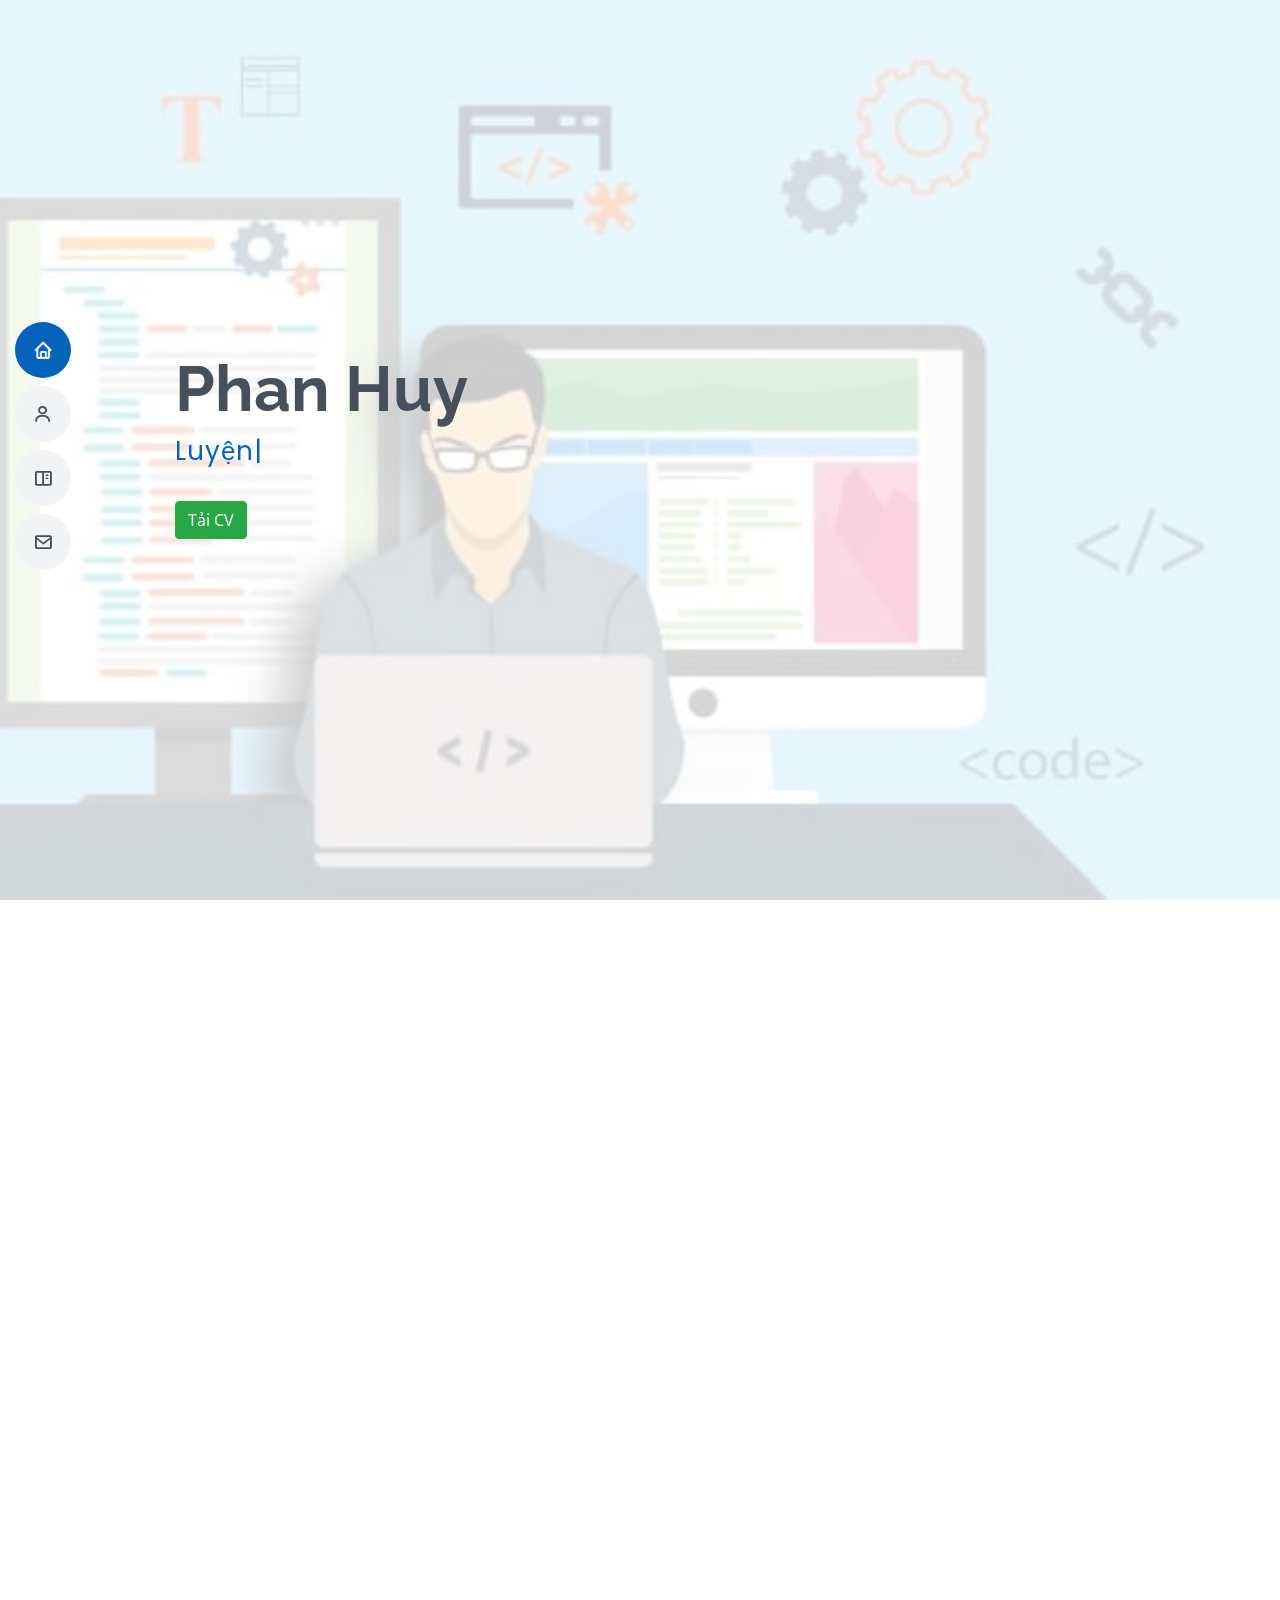
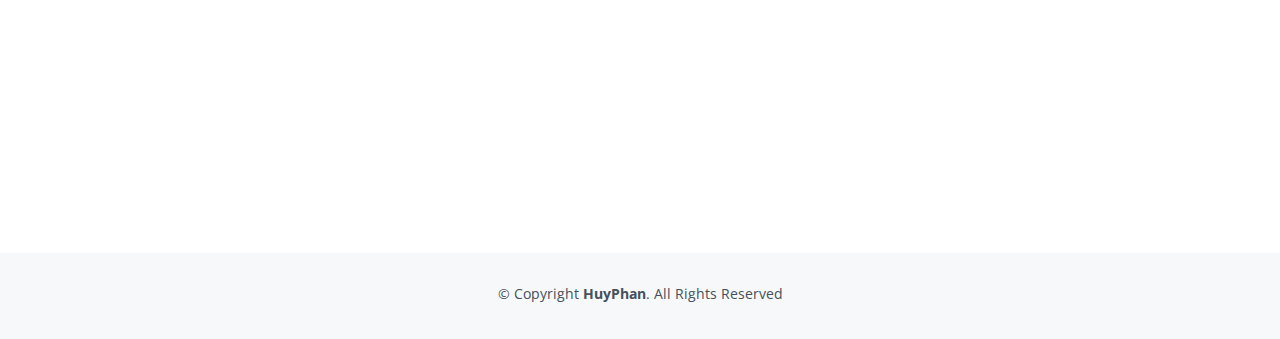
==== commit 3912816f: "fix cv page" ====
--- a/index.html
+++ b/index.html
@@ -395,9 +395,5 @@
 
   <!-- Template Main JS File -->
   <script src="assets/js/main.js"></script>
-
 </body>
-
->>>>>>> 005f75b5c617ab62eebd45acb2dfa81738c91048
-
 </html>